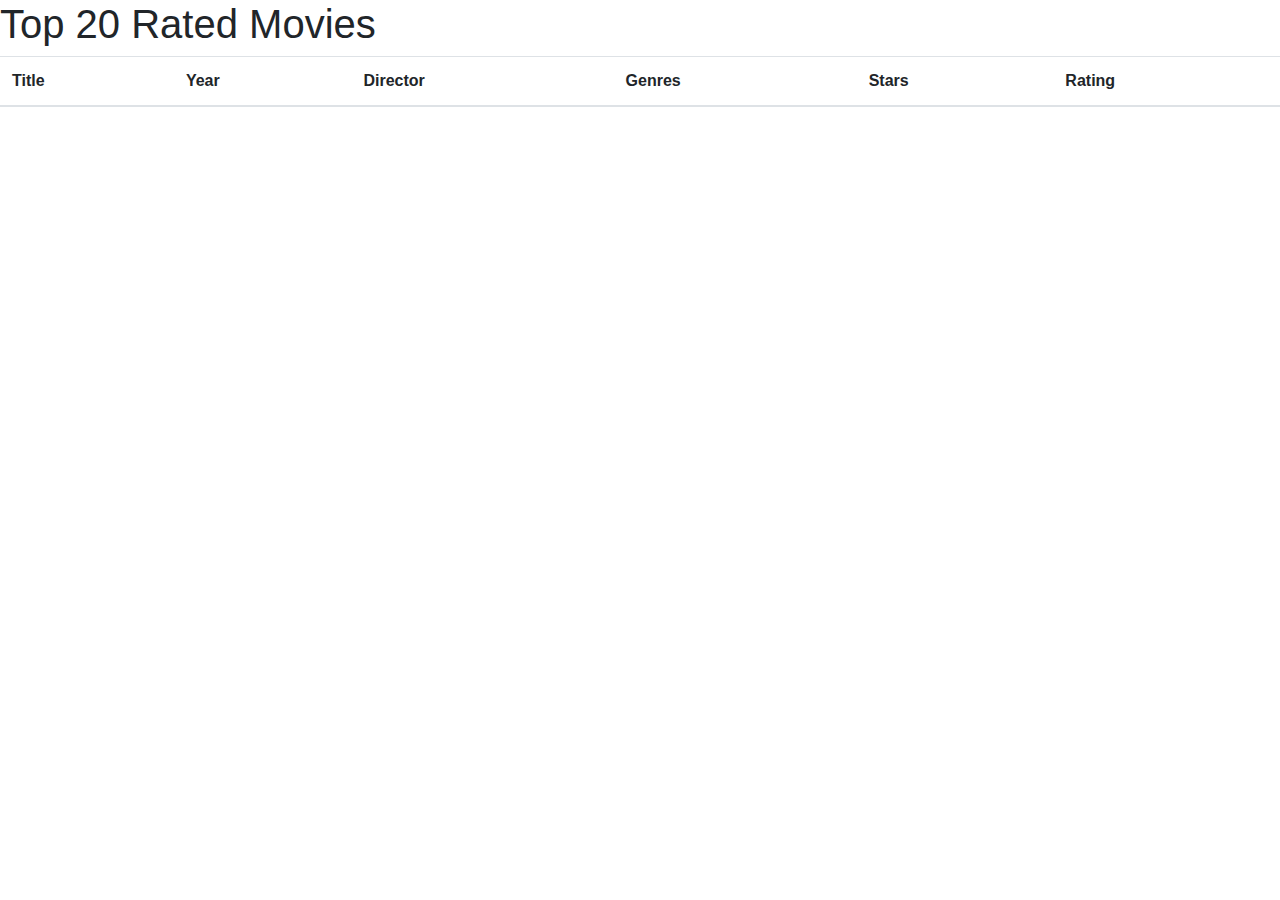
==== project1/WebContent/index.html @ 0d1cafa4 "finished single-star and completed all of project 1 logic" ====
<!-- This example is following frontend and backend separation.

    This .html performs two steps:
    1. Create a html template skeleton, with all the elements defined (some left empty) and named with ids.
    2. Load index.js to populate the data into empty elements.
    -->

<!doctype html>
<html lang="en">
<head>
    <!-- Required meta tags -->
    <meta charset="utf-8">
    <meta name="viewport"
          content="width=device-width, initial-scale=1, shrink-to-fit=no">

    <!-- Bootstrap CSS -->
    <link rel="stylesheet" href="https://maxcdn.bootstrapcdn.com/bootstrap/4.0.0/css/bootstrap.min.css"
          integrity="sha384-Gn5384xqQ1aoWXA+058RXPxPg6fy4IWvTNh0E263XmFcJlSAwiGgFAW/dAiS6JXm" crossorigin="anonymous">

    <title>Movie List</title>
</head>
<body>


<h1>Top 20 Rated Movies</h1>

<!-- Id "movie_table" is useful for jQuery to find the html element with id, class here is mapping to Bootstrap defined class CSS -->
<table id=movie_table class="table table-striped">
    <!-- Create a table header -->
    <thead>
    <tr>
        <!-- Titles of each column-->
        <th>Title</th>
        <th>Year</th>
        <th>Director</th>
        <th>Genres</th>
        <th>Stars</th>
        <th>Rating</th>
    </tr>
    </thead>
    <!-- Table body is left empty here, will be populated with the data retrieved with index.js -->
    <!-- Again, id "movie_table_body" is useful for jQuery to find this html element -->
    <tbody id=movie_table_body></tbody>
</table>

<!-- Load jQuery and Bootstrap JS -->
<script src="https://ajax.googleapis.com/ajax/libs/jquery/3.2.1/jquery.min.js"></script>
<script src="https://cdnjs.cloudflare.com/ajax/libs/popper.js/1.12.9/umd/popper.min.js"></script>
<script src="https://maxcdn.bootstrapcdn.com/bootstrap/4.0.0/js/bootstrap.min.js"></script>

<!-- Load our own JS file -->
<!-- The path is relative to index.html, since these two files are in the same directory -->
<!-- Note the url does not contain a "/" in the beginning, which means the url is relative to current path
     otherwise the url is relative to the root path-->
<script src="index.js"></script>
</body>


</html>
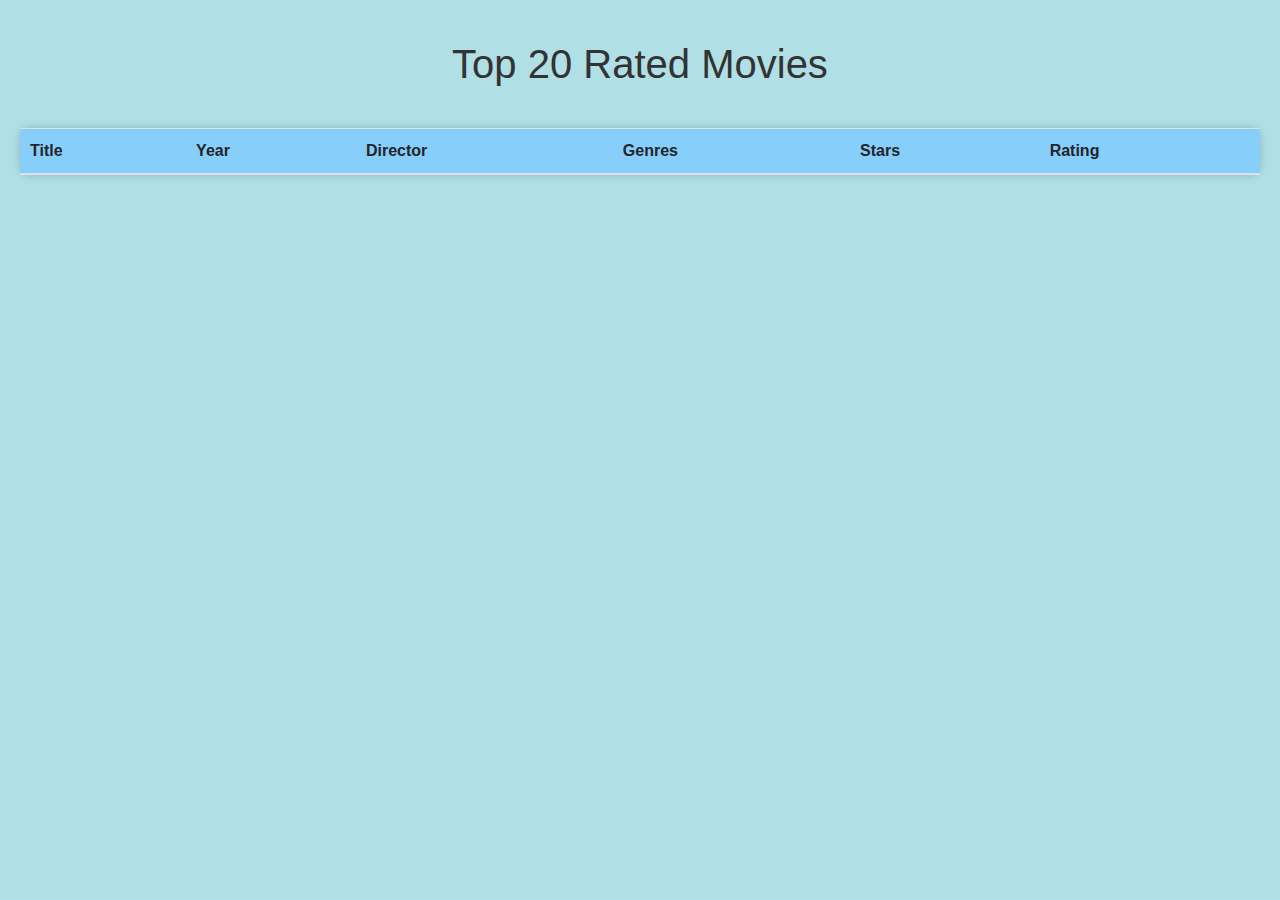
==== commit 8f2559cd: "added css styling for all pages" ====
--- a/project1/WebContent/index.html
+++ b/project1/WebContent/index.html
@@ -16,6 +16,7 @@
     <!-- Bootstrap CSS -->
     <link rel="stylesheet" href="https://maxcdn.bootstrapcdn.com/bootstrap/4.0.0/css/bootstrap.min.css"
           integrity="sha384-Gn5384xqQ1aoWXA+058RXPxPg6fy4IWvTNh0E263XmFcJlSAwiGgFAW/dAiS6JXm" crossorigin="anonymous">
+    <link rel="stylesheet" href="styles.css">
 
     <title>Movie List</title>
 </head>
--- a/project1/WebContent/styles.css
+++ b/project1/WebContent/styles.css
@@ -0,0 +1,40 @@
+body {
+    background-color: #B0E0E6;
+    padding: 20px;
+}
+
+h1 {
+    color: #333;
+    padding: 20px;
+    text-align: center;
+}
+
+/* Style the table */
+#movie_table {
+    margin: 20px auto;
+    background-color: #FFF;
+    border-radius: 10px;
+    box-shadow: 0px 0px 10px rgba(0, 0, 0, 0.2);
+}
+
+#movie_table thead {
+    background-color: #87CEFA;
+}
+
+#movie_table th {
+    padding: 10px;
+}
+
+#movie_table tbody {
+    background-color: #E0F2F1;
+}
+
+#movie_table td {
+    padding: 10px;
+    text-align: center;
+}
+
+#movie_table a {
+    color: #1E90FF;
+    text-decoration: none;
+}
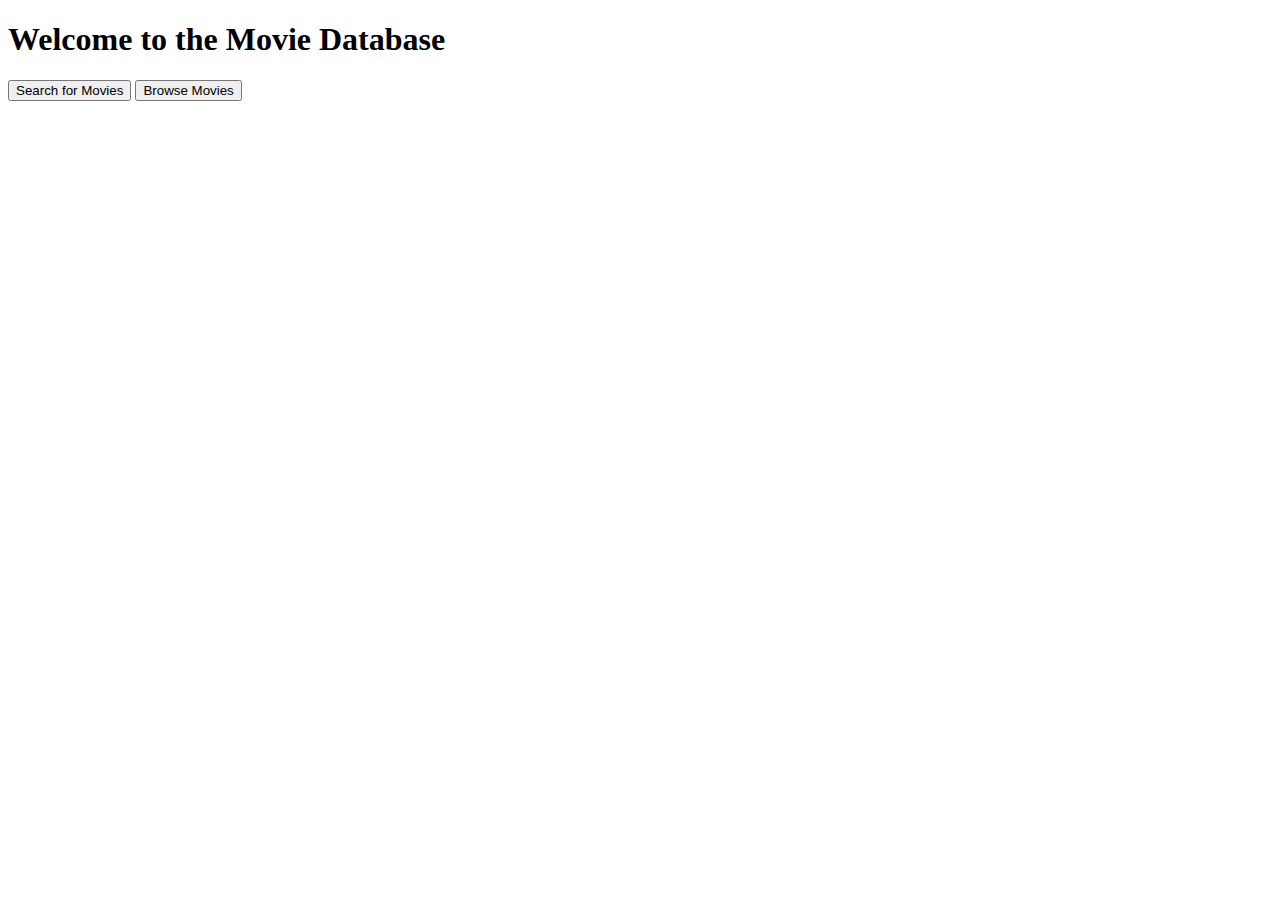
==== commit a143af31: "browsing finished by genre and by title" ====
--- a/project1/WebContent/index.html
+++ b/project1/WebContent/index.html
@@ -1,60 +1,15 @@
-<!-- This example is following frontend and backend separation.
-
-    This .html performs two steps:
-    1. Create a html template skeleton, with all the elements defined (some left empty) and named with ids.
-    2. Load index.js to populate the data into empty elements.
-    -->
-
-<!doctype html>
-<html lang="en">
+<!DOCTYPE html>
+<html>
 <head>
-    <!-- Required meta tags -->
-    <meta charset="utf-8">
-    <meta name="viewport"
-          content="width=device-width, initial-scale=1, shrink-to-fit=no">
-
-    <!-- Bootstrap CSS -->
-    <link rel="stylesheet" href="https://maxcdn.bootstrapcdn.com/bootstrap/4.0.0/css/bootstrap.min.css"
-          integrity="sha384-Gn5384xqQ1aoWXA+058RXPxPg6fy4IWvTNh0E263XmFcJlSAwiGgFAW/dAiS6JXm" crossorigin="anonymous">
-    <link rel="stylesheet" href="styles.css">
-
-    <title>Movie List</title>
+    <title>Welcome Page</title>
 </head>
 <body>
+<h1>Welcome to the Movie Database</h1>
 
+<button id="searchButton">Search for Movies</button>
+<button id="browseButton">Browse Movies</button>
 
-<h1>Top 20 Rated Movies</h1>
-
-<!-- Id "movie_table" is useful for jQuery to find the html element with id, class here is mapping to Bootstrap defined class CSS -->
-<table id=movie_table class="table table-striped">
-    <!-- Create a table header -->
-    <thead>
-    <tr>
-        <!-- Titles of each column-->
-        <th>Title</th>
-        <th>Year</th>
-        <th>Director</th>
-        <th>Genres</th>
-        <th>Stars</th>
-        <th>Rating</th>
-    </tr>
-    </thead>
-    <!-- Table body is left empty here, will be populated with the data retrieved with index.js -->
-    <!-- Again, id "movie_table_body" is useful for jQuery to find this html element -->
-    <tbody id=movie_table_body></tbody>
-</table>
-
-<!-- Load jQuery and Bootstrap JS -->
 <script src="https://ajax.googleapis.com/ajax/libs/jquery/3.2.1/jquery.min.js"></script>
-<script src="https://cdnjs.cloudflare.com/ajax/libs/popper.js/1.12.9/umd/popper.min.js"></script>
-<script src="https://maxcdn.bootstrapcdn.com/bootstrap/4.0.0/js/bootstrap.min.js"></script>
-
-<!-- Load our own JS file -->
-<!-- The path is relative to index.html, since these two files are in the same directory -->
-<!-- Note the url does not contain a "/" in the beginning, which means the url is relative to current path
-     otherwise the url is relative to the root path-->
 <script src="index.js"></script>
 </body>
-
-
-</html>+</html>
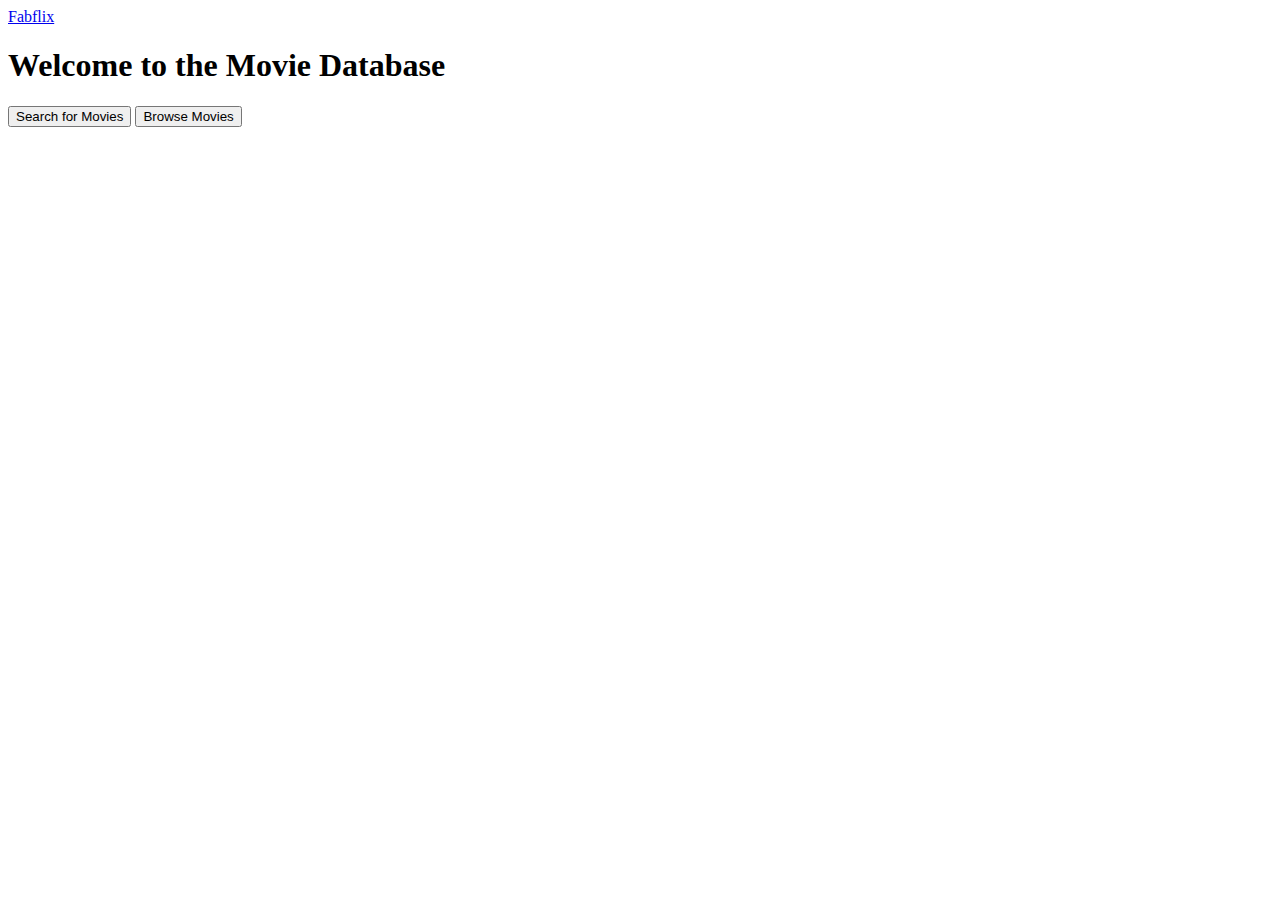
==== commit d2553968: "completed searching functionality, ultimately finishing task 2 of project 2" ====
--- a/project1/WebContent/index.html
+++ b/project1/WebContent/index.html
@@ -4,6 +4,7 @@
     <title>Welcome Page</title>
 </head>
 <body>
+<a href="index.html">Fabflix</a>
 <h1>Welcome to the Movie Database</h1>
 
 <button id="searchButton">Search for Movies</button>
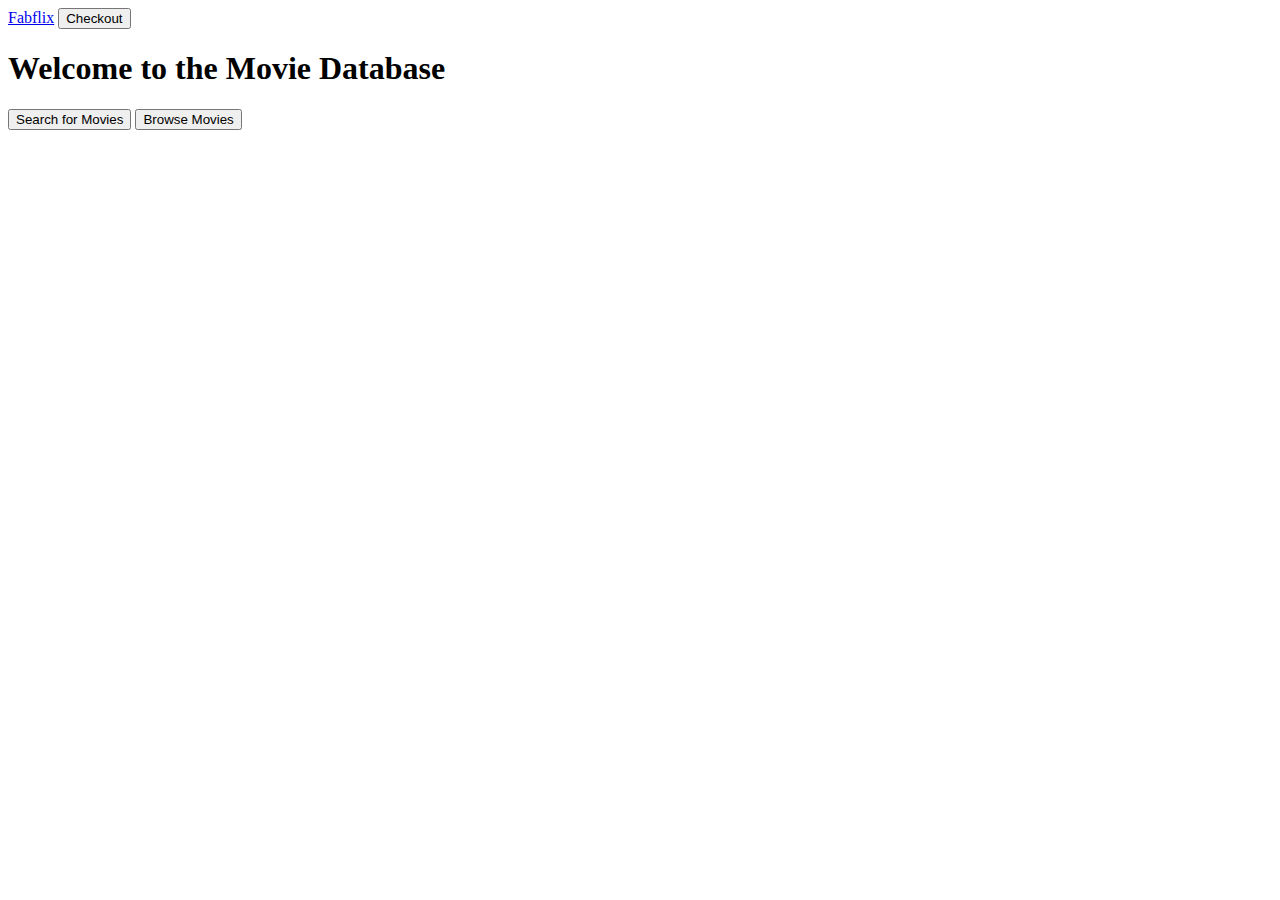
==== commit 5a253a26: "completed shopping cart" ====
--- a/project1/WebContent/index.html
+++ b/project1/WebContent/index.html
@@ -5,6 +5,7 @@
 </head>
 <body>
 <a href="index.html">Fabflix</a>
+<button id="checkoutButton" onclick="checkout()">Checkout</button>
 <h1>Welcome to the Movie Database</h1>
 
 <button id="searchButton">Search for Movies</button>
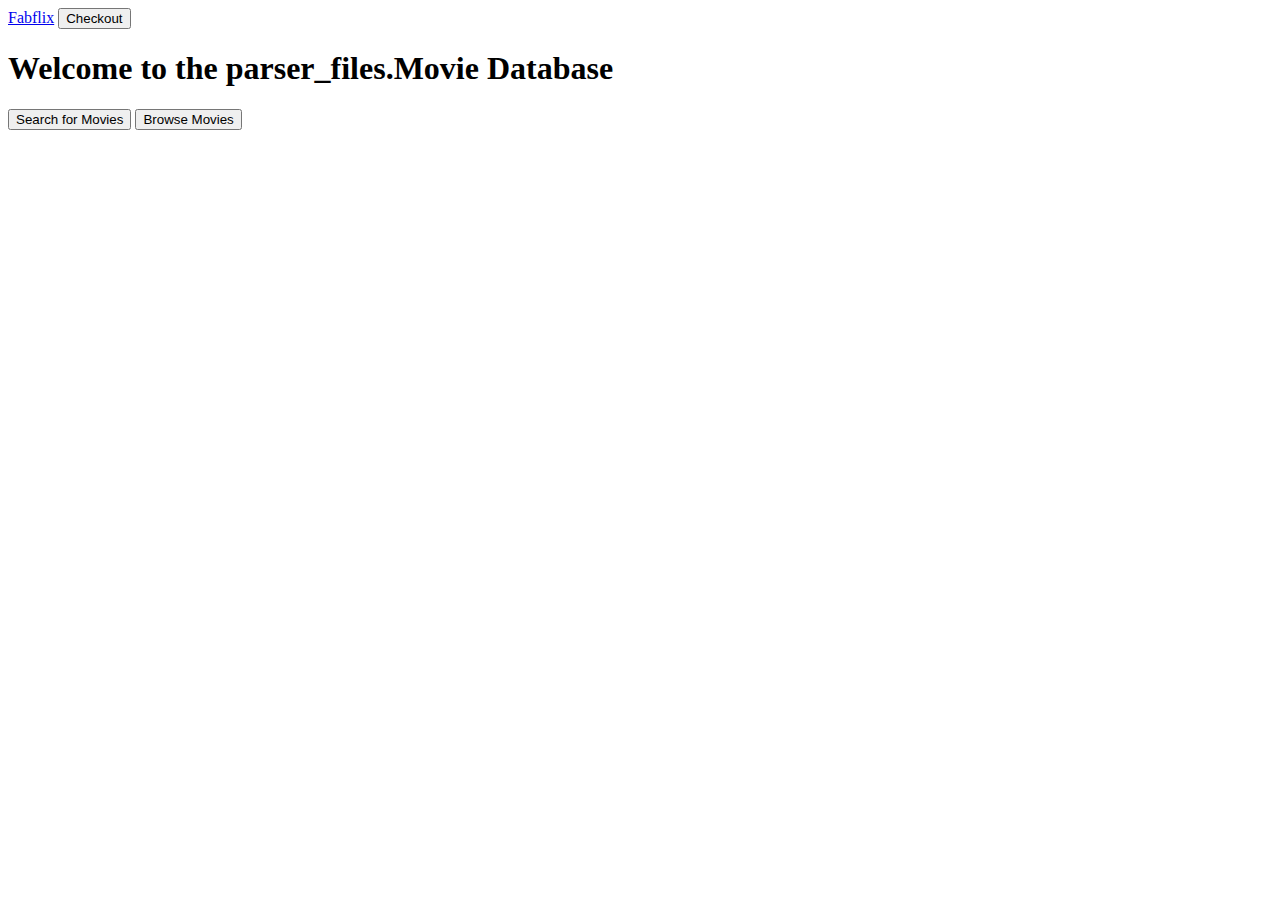
==== commit c32022ec: "commit new changed src" ====
--- a/project1/WebContent/index.html
+++ b/project1/WebContent/index.html
@@ -6,7 +6,7 @@
 <body>
 <a href="index.html">Fabflix</a>
 <button id="checkoutButton" onclick="checkout()">Checkout</button>
-<h1>Welcome to the Movie Database</h1>
+<h1>Welcome to the parser_files.Movie Database</h1>
 
 <button id="searchButton">Search for Movies</button>
 <button id="browseButton">Browse Movies</button>
